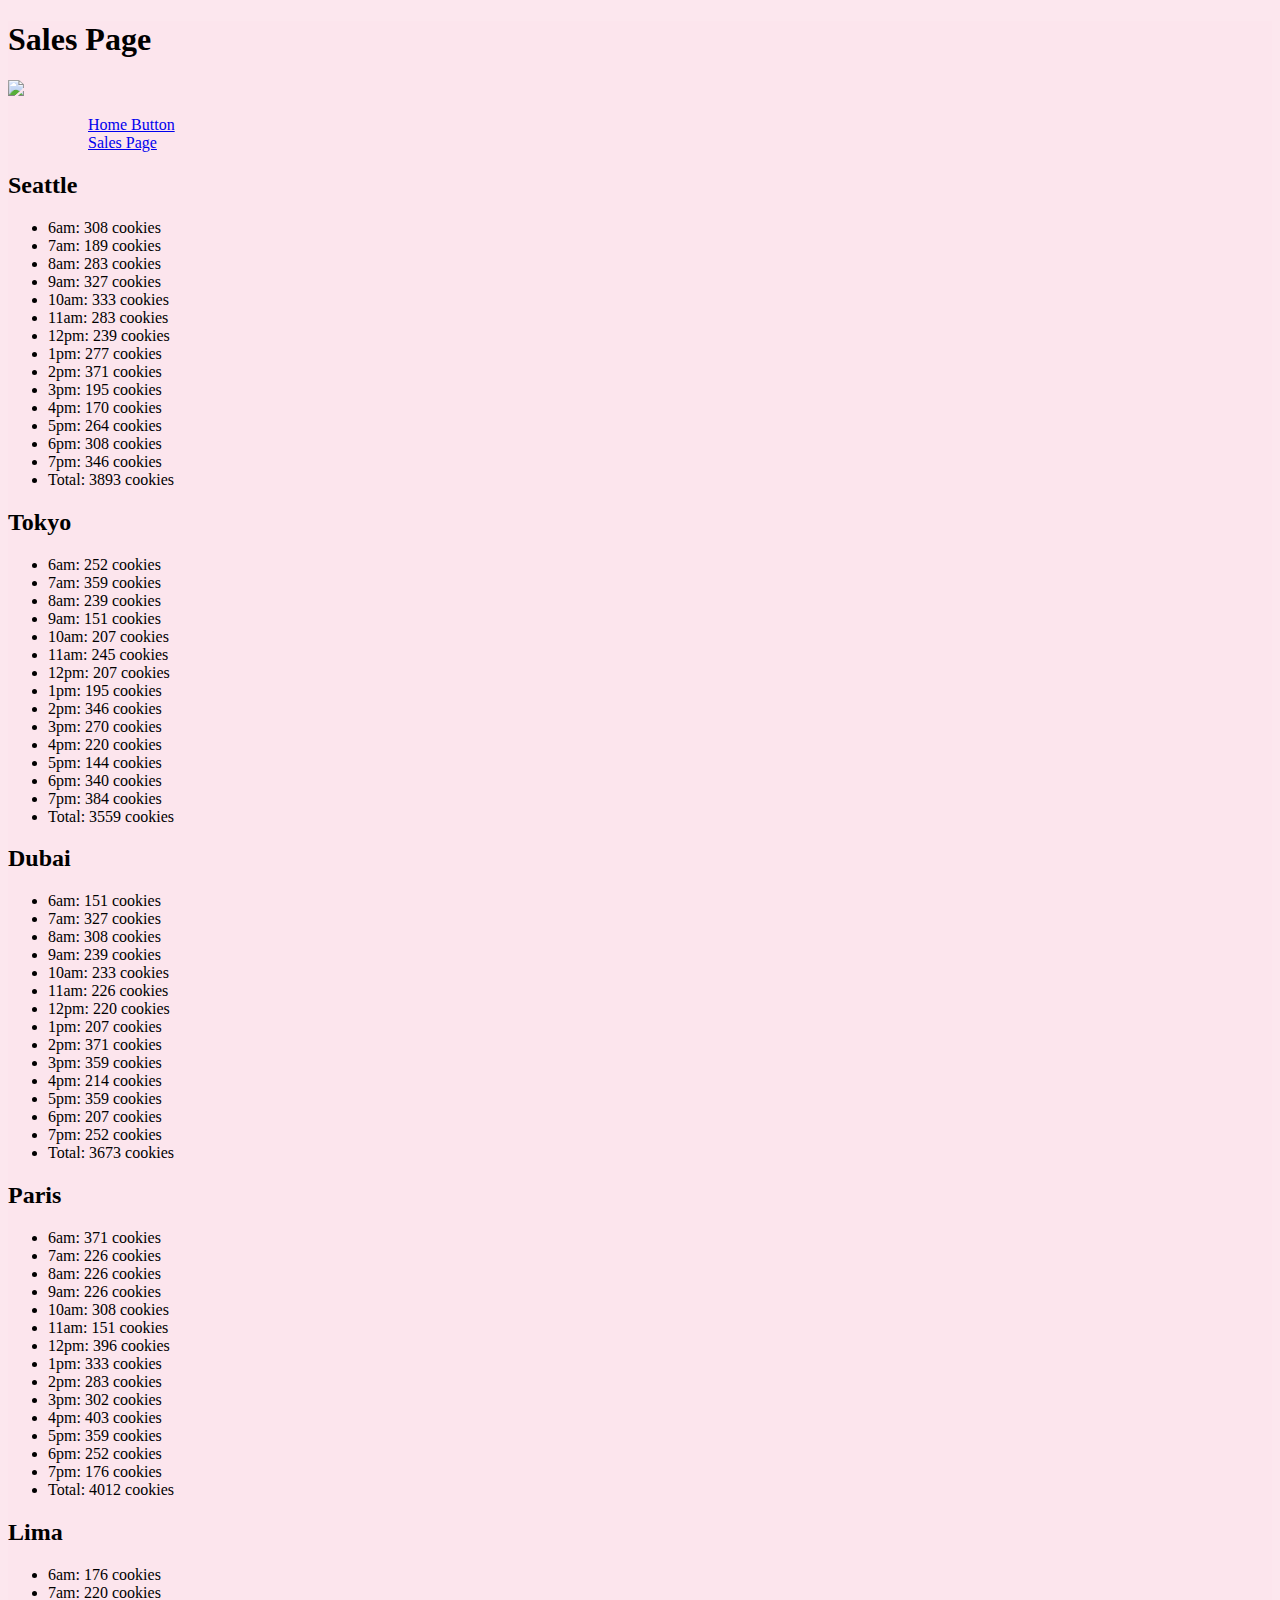
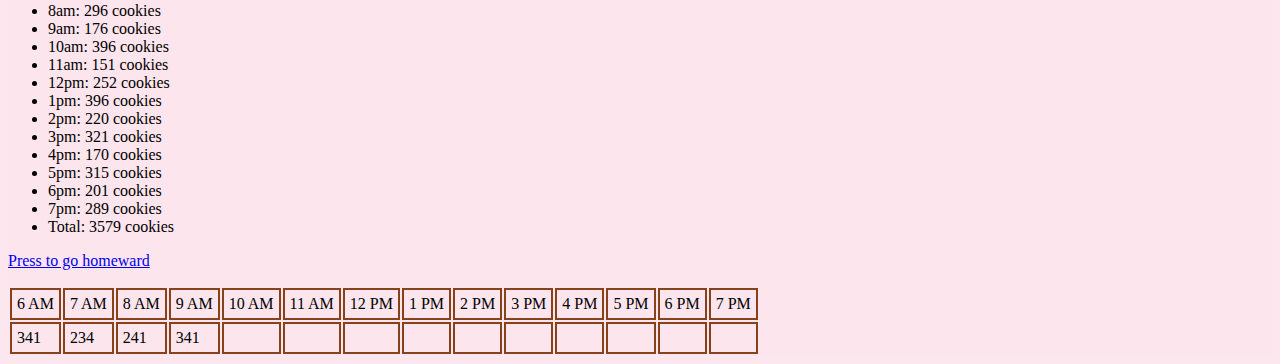
==== sales.html @ c02e2c2d "Tryng to get my table generating" ====
<!DOCTYPE html>
<html>

<head>
    <title>Sales Page </title>
    <link rel="stylesheet" href="./style2.css">
</head>

<header>
    <h1> Sales Page </h1>
    <img src="https://codefellows.github.io/code-201-guide/curriculum/class-06/lab/assets/salmon.png">
</header>

<body>
    <nav>
        <ul>
            <ul><a href="index.html"> Home Button </a></ul>
            <ul><a href="sales.html"> Sales Page </a></ul>
        </ul>
    </nav>

    <p>
    <h2>Seattle</h2>
    <ul id="seattle"></ul>
    <h2>Tokyo</h2>
    <ul id="tokyo"></ul>
    <h2>Dubai</h2>
    <ul id="dubai"></ul>
    <h2>Paris</h2>
    <ul id="paris"></ul>
    <h2>Lima</h2>
    <ul id="lima"></ul>

    <a href="index.html"> Press to go homeward</a>
    </p>

    <table id="myTable">
        <tr>
            <td> 6 AM </td>
            <td> 7 AM </td>
            <td> 8 AM </td>
            <td> 9 AM </td>
            <td> 10 AM </td>
            <td> 11 AM </td>
            <td> 12 PM </td>
            <td> 1 PM </td>
            <td> 2 PM </td>
            <td> 3 PM </td>
            <td> 4 PM </td>
            <td> 5 PM </td>
            <td> 6 PM </td>
            <td> 7 PM </td>
        </tr>
    </table>



    <!-- <div>
       <button>Get</button>
        <div id="my table"></div>
    </div> -->

   <script> </script>
    <script src=./java1.js></script>
</body>

</html>
---- style2.css ----
* {background-color: rgba(252, 228, 236, 0.904);
font-family: 'WindSong', cursive;
}

/* body {
  text-align: center;
}

div {
  display: inline-block;
}

button {
  display: inline-block;
  padding: 10px 20px;
}

#table {
  display: block;
  margin-top: 20px;
} */

th, td {
  border: 2px solid rgb(133, 66, 27);
  padding: 5px;
}


img {
height: 70px;
}
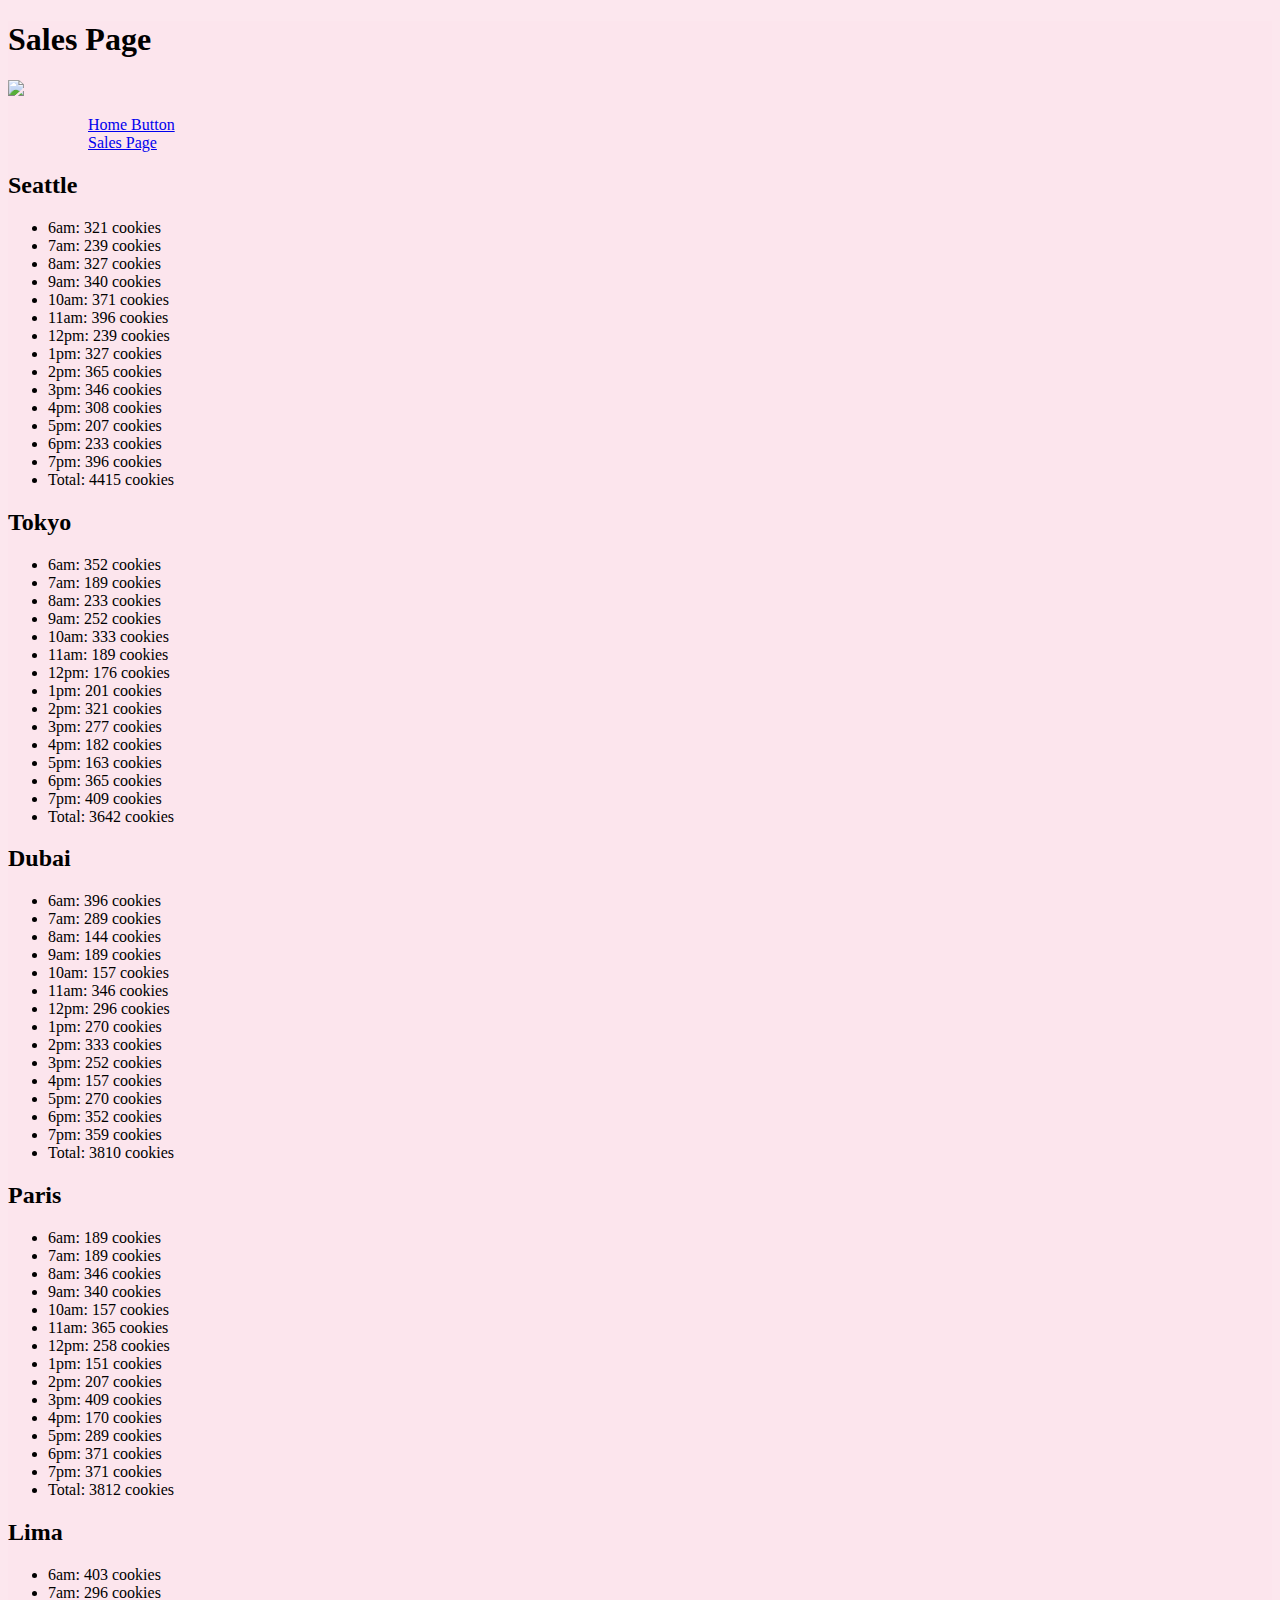
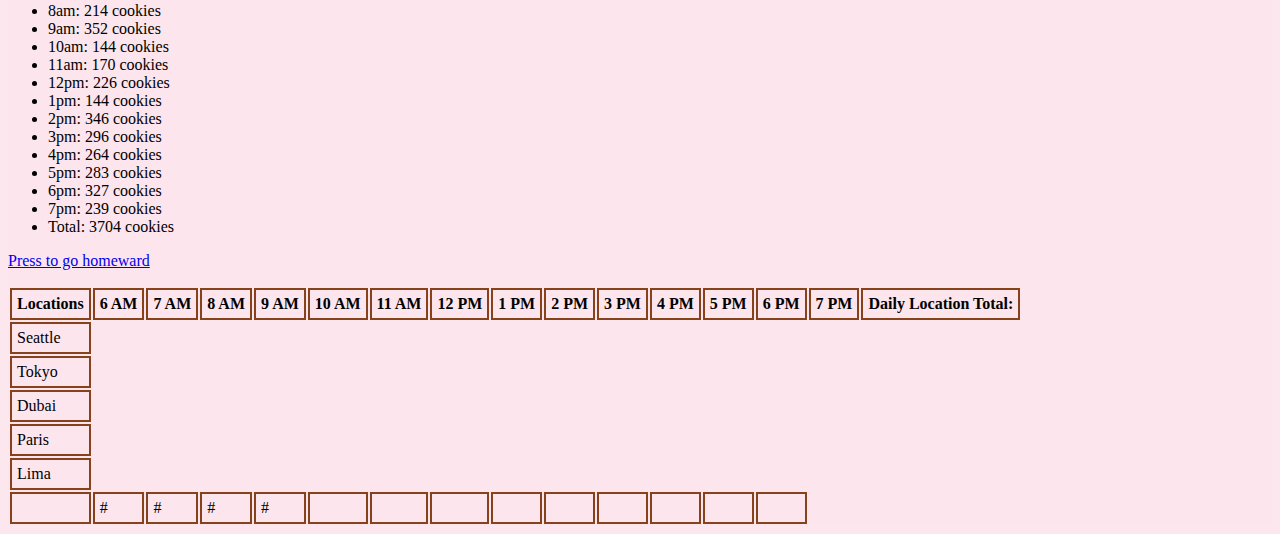
==== commit 7a947c62: "Hard coding my table" ====
--- a/sales.html
+++ b/sales.html
@@ -36,21 +36,42 @@
 
     <table id="myTable">
         <tr>
-            <td> 6 AM </td>
-            <td> 7 AM </td>
-            <td> 8 AM </td>
-            <td> 9 AM </td>
-            <td> 10 AM </td>
-            <td> 11 AM </td>
-            <td> 12 PM </td>
-            <td> 1 PM </td>
-            <td> 2 PM </td>
-            <td> 3 PM </td>
-            <td> 4 PM </td>
-            <td> 5 PM </td>
-            <td> 6 PM </td>
-            <td> 7 PM </td>
+            <th> Locations </th>
+            <th> 6 AM </th>
+            <th> 7 AM </th>
+            <th> 8 AM </th>
+            <th> 9 AM </th>
+            <th> 10 AM </th>
+            <th> 11 AM </th>
+            <th> 12 PM </th>
+            <th> 1 PM </th>
+            <th> 2 PM </th>
+            <th> 3 PM </th>
+            <th> 4 PM </th>
+            <th> 5 PM </th>
+            <th> 6 PM </th>
+            <th> 7 PM </th>
+            <th> Daily Location Total: </th>
         </tr>
+        <tr> 
+            <td>Seattle </td>            
+        </tr>
+        <tr>
+            <td>Tokyo </td>
+        </tr>
+        <tr>
+            <td>Dubai </td>
+        </tr>
+        <tr>
+            <td>Paris </td>
+        </tr>
+        <tr>
+            <td>Lima </td>
+        </tr>
+        
+        
+        
+        
     </table>
 
 
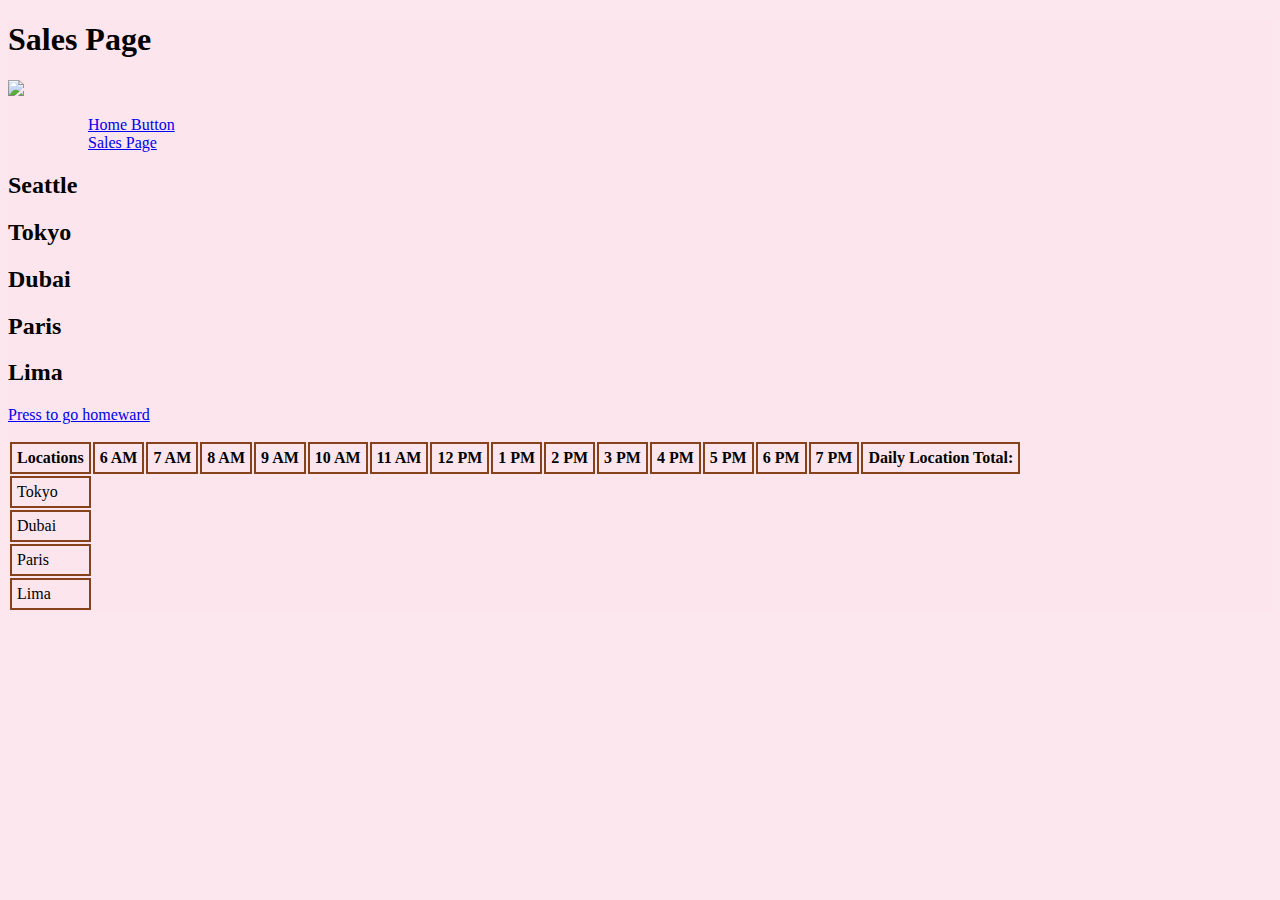
==== commit a318f314: "Have all render codes refactored" ====
--- a/sales.html
+++ b/sales.html
@@ -53,19 +53,19 @@
             <th> 7 PM </th>
             <th> Daily Location Total: </th>
         </tr>
-        <tr> 
+        <tr id="Sea"> 
             <td>Seattle </td>            
         </tr>
-        <tr>
+        <tr id='Tok'>
             <td>Tokyo </td>
         </tr>
-        <tr>
+        <tr id="Dub">
             <td>Dubai </td>
         </tr>
-        <tr>
+        <tr id="Par">
             <td>Paris </td>
         </tr>
-        <tr>
+        <tr id="Lim">
             <td>Lima </td>
         </tr>
         
@@ -74,13 +74,6 @@
         
     </table>
 
-
-
-    <!-- <div>
-       <button>Get</button>
-        <div id="my table"></div>
-    </div> -->
-
    <script> </script>
     <script src=./java1.js></script>
 </body>
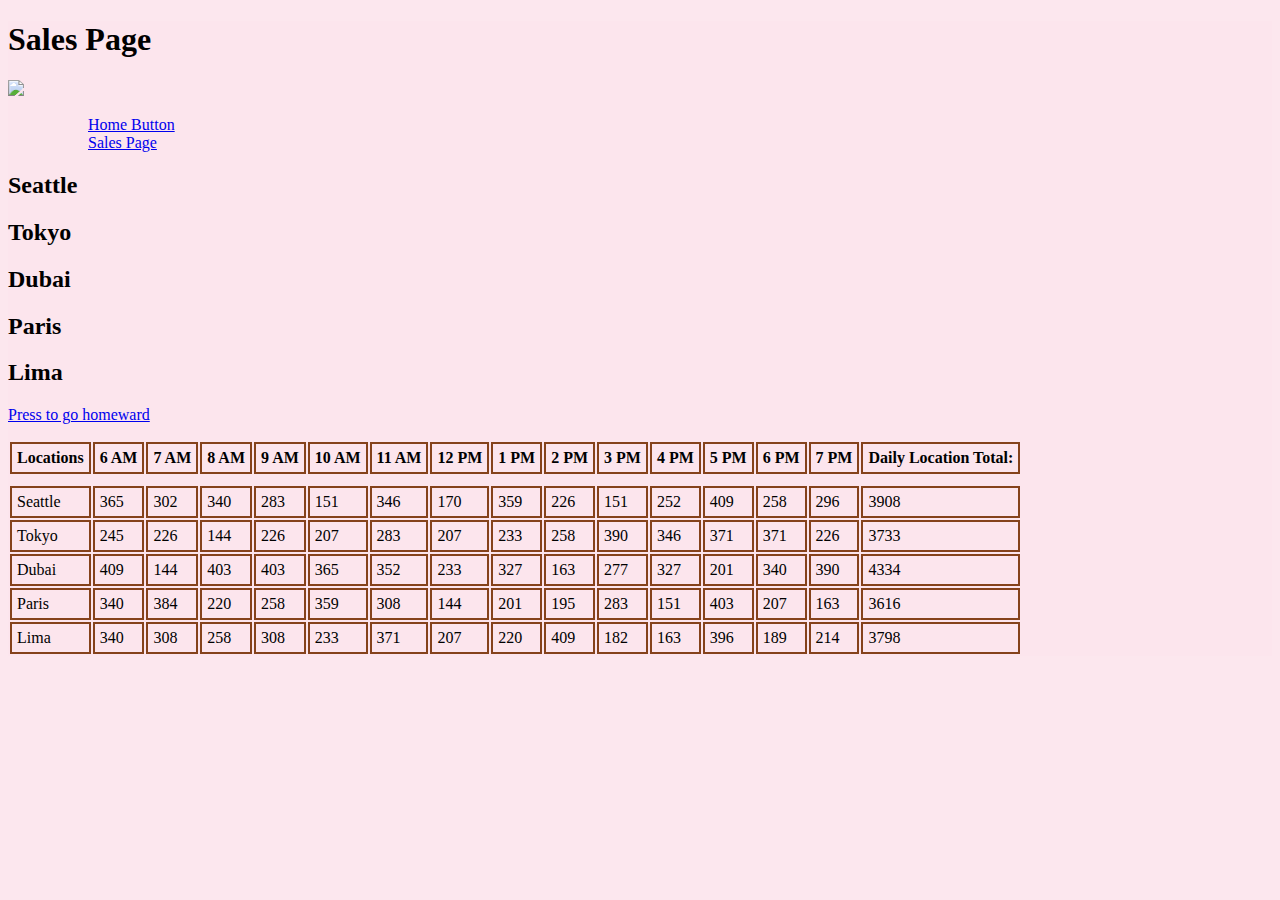
==== commit 22fca624: "Finished Lab 7 table" ====
--- a/sales.html
+++ b/sales.html
@@ -54,19 +54,19 @@
             <th> Daily Location Total: </th>
         </tr>
         <tr id="Sea"> 
-            <td>Seattle </td>            
+                      
         </tr>
         <tr id='Tok'>
-            <td>Tokyo </td>
+           
         </tr>
         <tr id="Dub">
-            <td>Dubai </td>
+          
         </tr>
         <tr id="Par">
-            <td>Paris </td>
+            
         </tr>
         <tr id="Lim">
-            <td>Lima </td>
+            
         </tr>
         
         
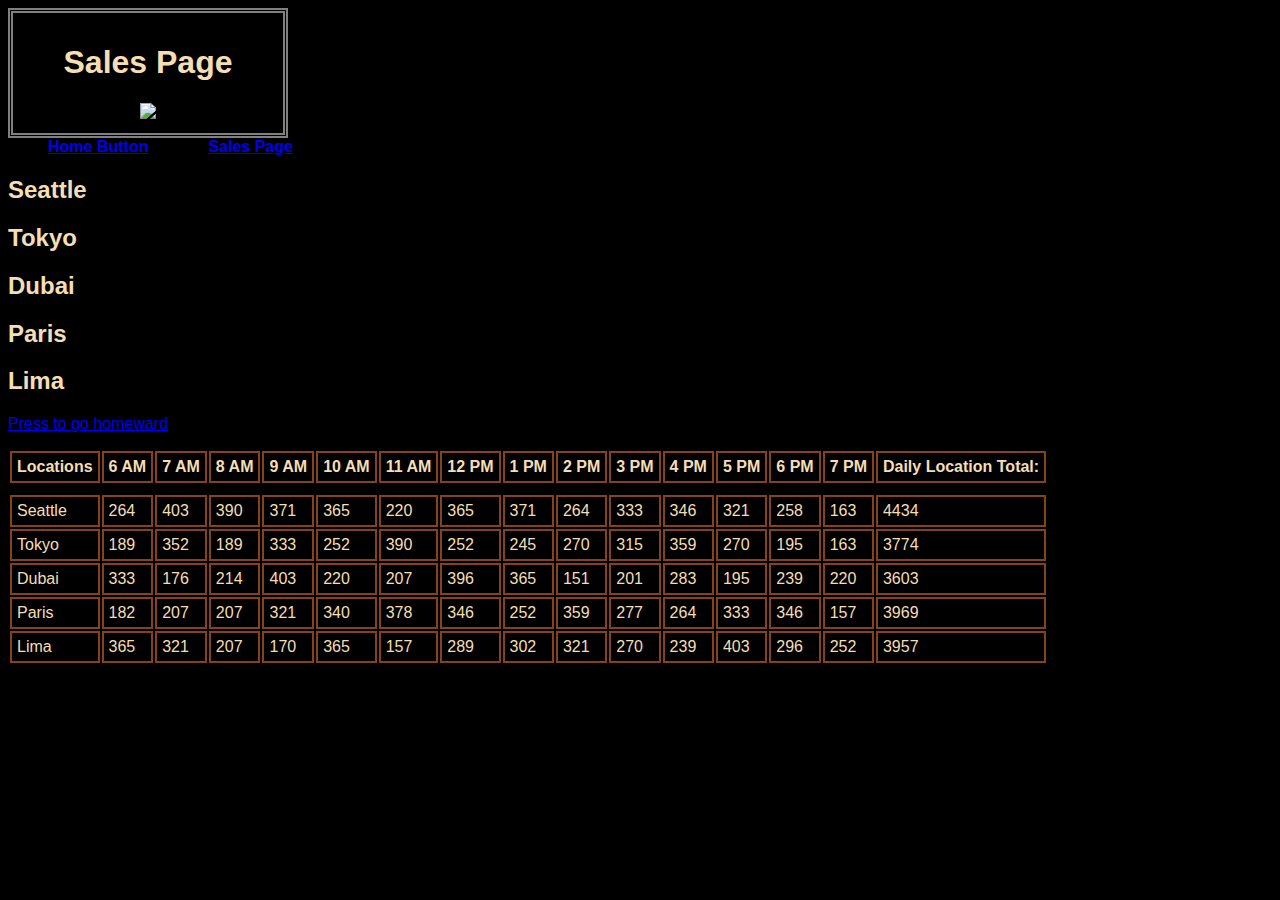
==== commit 6acca66e: "Working on CSS, for JS, and constructors" ====
--- a/sales.html
+++ b/sales.html
@@ -7,17 +7,19 @@
 </head>
 
 <header>
+    <div>
     <h1> Sales Page </h1>
     <img src="https://codefellows.github.io/code-201-guide/curriculum/class-06/lab/assets/salmon.png">
+    </div>
 </header>
 
 <body>
-    <nav>
-        <ul>
-            <ul><a href="index.html"> Home Button </a></ul>
-            <ul><a href="sales.html"> Sales Page </a></ul>
+    <nav><strong>
+        <ul class="nav-list">
+            <ul class="nav-item1" ><a href="index.html"> Home Button </a></ul>
+            <ul class="nav-item1"><a href="sales.html"> Sales Page </a></ul>
         </ul>
-    </nav>
+    </nav></strong>
 
     <p>
     <h2>Seattle</h2>
--- a/style2.css
+++ b/style2.css
@@ -1,24 +1,51 @@
-* {background-color: rgba(252, 228, 236, 0.904);
-font-family: 'WindSong', cursive;
+* {
+font-family: 'Oswald', sans-serif;
+
 }
 
-/* body {
-  text-align: center;
+body {
+/* background-image: url(https://media.istockphoto.com/photos/cookies-factory-picture-id171301497); */
+background-repeat: none;
+background-color: black;
+color: wheat;
+text-decoration: none;
+
+
+}
+
+.nav-list {
+display: inline;
+list-style-type: none;
+margin: 20px;
+border-bottom: 20px;
+overflow: hidden;
+text-align: justify;
+
+}
+
+
+.nav-item1 {
+border: 20px;
+margin-right: 20px;
+float: left;
 }
 
 div {
-  display: inline-block;
+  width: 250px;
+  padding: 10px;
+  border: 5px double gray;
+  margin: 0;
+text-align: center;
 }
 
-button {
-  display: inline-block;
-  padding: 10px 20px;
+#title {
+  width: 320px;
+height: 50px;
+  padding: 10px;
+  border: 5px double gray;
+  margin: 0;
+
 }
-
-#table {
-  display: block;
-  margin-top: 20px;
-} */
 
 th, td {
   border: 2px solid rgb(133, 66, 27);
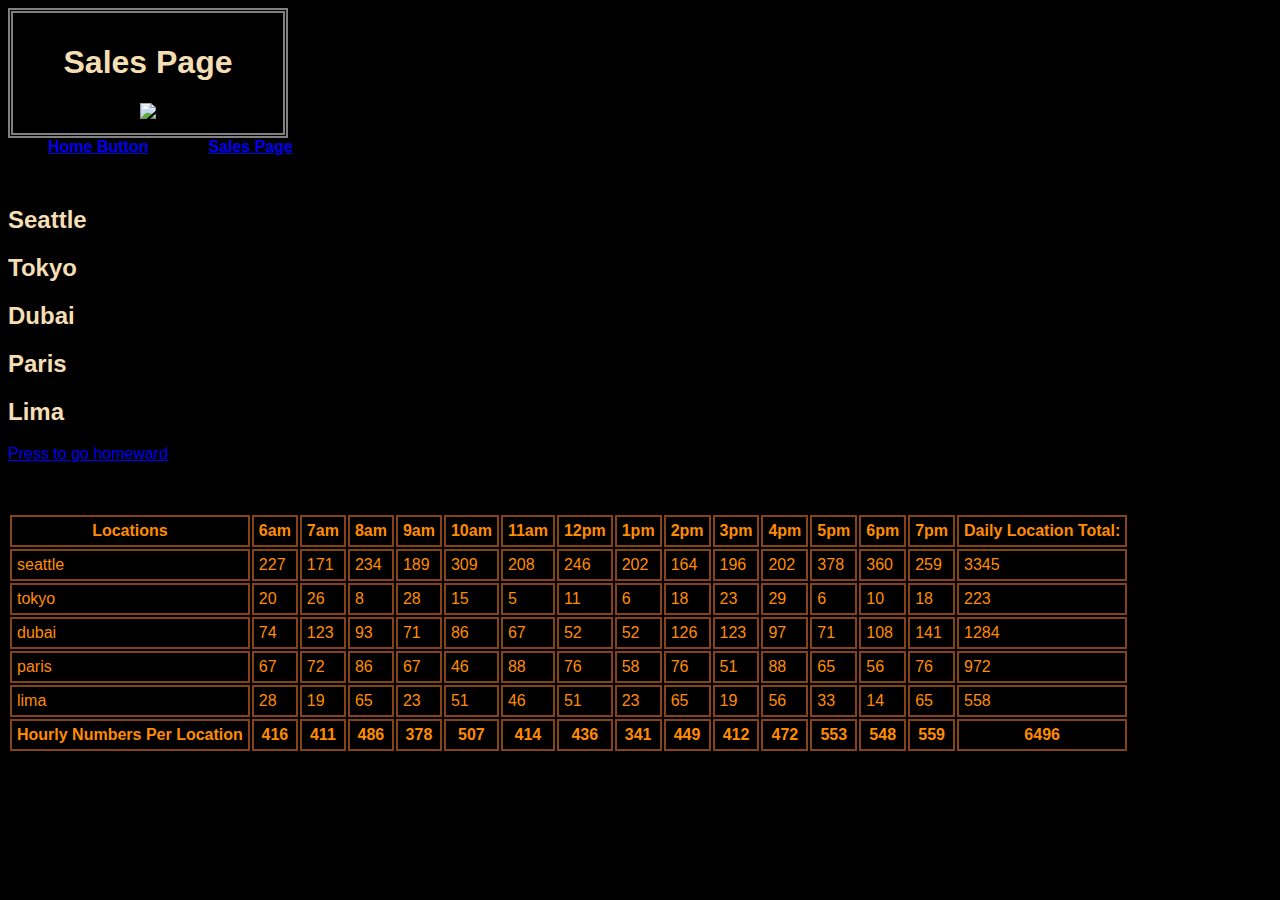
==== commit 9449d303: "Finished Lab B w rendered footer, header, and totals. Constructors are built and functioning." ====
--- a/sales.html
+++ b/sales.html
@@ -37,39 +37,7 @@
     </p>
 
     <table id="myTable">
-        <tr>
-            <th> Locations </th>
-            <th> 6 AM </th>
-            <th> 7 AM </th>
-            <th> 8 AM </th>
-            <th> 9 AM </th>
-            <th> 10 AM </th>
-            <th> 11 AM </th>
-            <th> 12 PM </th>
-            <th> 1 PM </th>
-            <th> 2 PM </th>
-            <th> 3 PM </th>
-            <th> 4 PM </th>
-            <th> 5 PM </th>
-            <th> 6 PM </th>
-            <th> 7 PM </th>
-            <th> Daily Location Total: </th>
-        </tr>
-        <tr id="Sea"> 
-                      
-        </tr>
-        <tr id='Tok'>
-           
-        </tr>
-        <tr id="Dub">
-          
-        </tr>
-        <tr id="Par">
-            
-        </tr>
-        <tr id="Lim">
-            
-        </tr>
+
         
         
         
--- a/style2.css
+++ b/style2.css
@@ -3,14 +3,21 @@
 
 }
 
+#myTable {
+font-family:'Times New Roman', Times, serif;
+color: darkorange;
+}
+
+header {
+text-align: center;
+
+}
+
 body {
-/* background-image: url(https://media.istockphoto.com/photos/cookies-factory-picture-id171301497); */
 background-repeat: none;
 background-color: black;
 color: wheat;
 text-decoration: none;
-
-
 }
 
 .nav-list {
@@ -53,7 +60,17 @@
 }
 
 
-img {
+#asset {
 height: 70px;
 }
 
+#fam {
+height: 400px;
+width: 700px;
+margin: 50px;
+
+}
+
+p {
+margin-top: 50px;
+}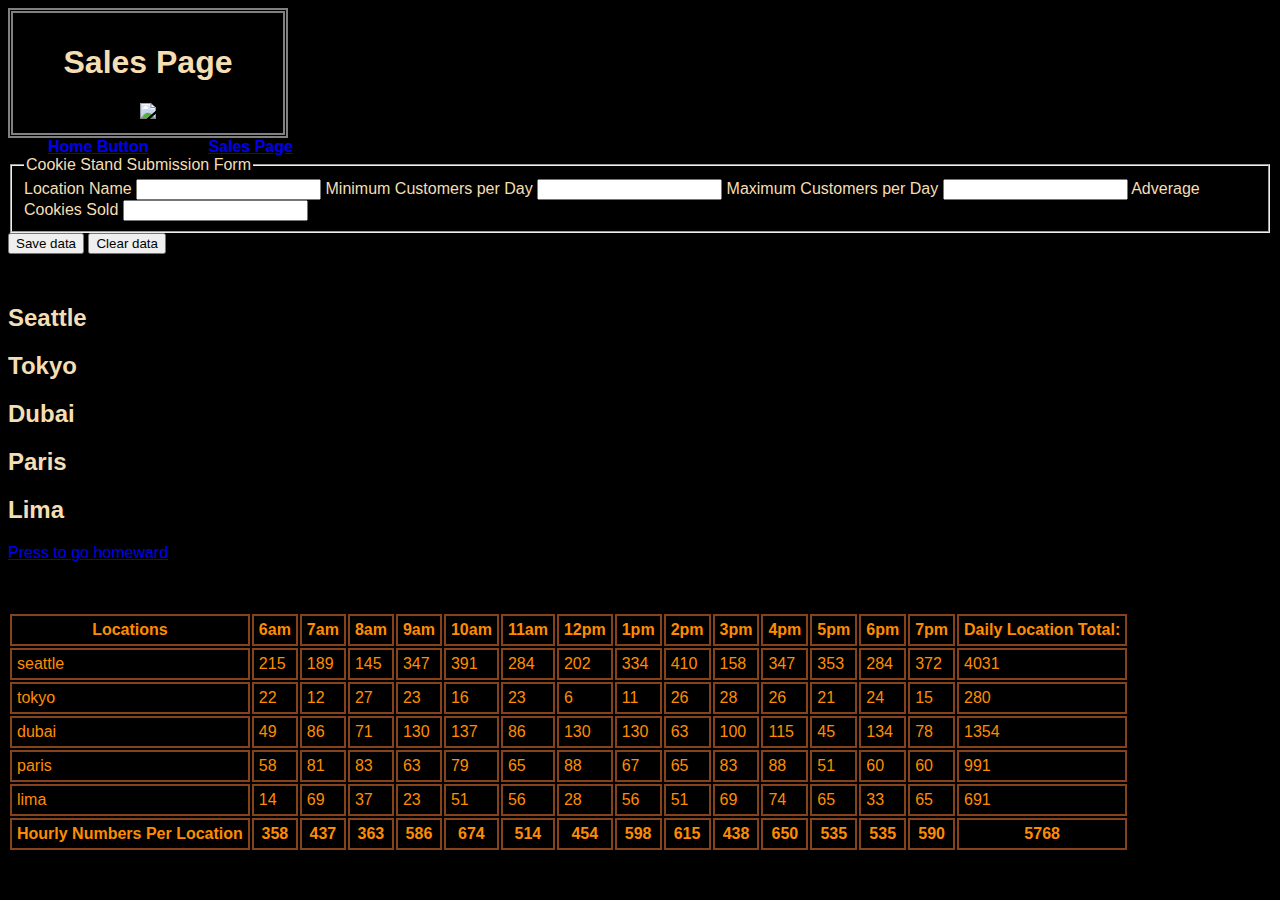
==== commit bc058ea7: "Form is comleted, doesnt add to correct row yet" ====
--- a/sales.html
+++ b/sales.html
@@ -20,6 +20,25 @@
             <ul class="nav-item1"><a href="sales.html"> Sales Page </a></ul>
         </ul>
     </nav></strong>
+
+    <form id="nameForm">
+
+        <fieldset>
+            <legend> Cookie Stand Submission Form </legend>
+            <label> Location Name </label>
+            <input name="locname" type="text" />
+            <label> Minimum Customers per Day </label>
+            <input name="locmin" type="text" />
+            <label> Maximum Customers per Day </label>
+            <input name="locmax" type="text" />
+            <label> Adverage Cookies Sold </label>
+            <input name="locavg" type="text" />
+        </fieldset>
+
+        <button type="submit" onclick="submitLocation()"> Save data </button>
+        <button type="reset"> Clear data </button>
+    </form>
+
 
     <p>
     <h2>Seattle</h2>
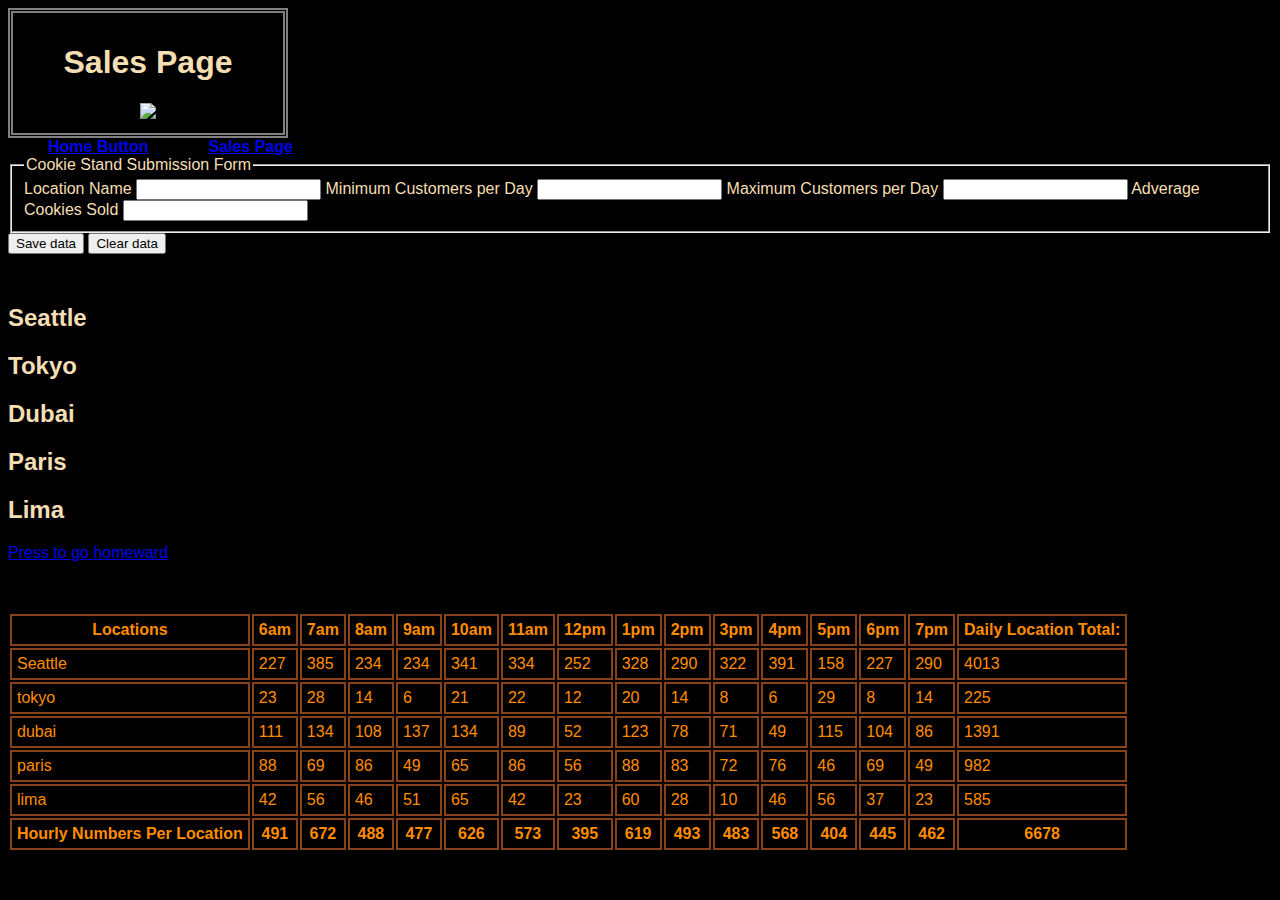
==== commit 4a0b6558: "Footer works" ====
--- a/sales.html
+++ b/sales.html
@@ -8,17 +8,17 @@
 
 <header>
     <div>
-    <h1> Sales Page </h1>
-    <img src="https://codefellows.github.io/code-201-guide/curriculum/class-06/lab/assets/salmon.png">
+        <h1> Sales Page </h1>
+        <img src="https://codefellows.github.io/code-201-guide/curriculum/class-06/lab/assets/salmon.png">
     </div>
 </header>
 
 <body>
     <nav><strong>
-        <ul class="nav-list">
-            <ul class="nav-item1" ><a href="index.html"> Home Button </a></ul>
-            <ul class="nav-item1"><a href="sales.html"> Sales Page </a></ul>
-        </ul>
+            <ul class="nav-list">
+                <ul class="nav-item1"><a href="index.html"> Home Button </a></ul>
+                <ul class="nav-item1"><a href="sales.html"> Sales Page </a></ul>
+            </ul>
     </nav></strong>
 
     <form id="nameForm">
@@ -57,13 +57,13 @@
 
     <table id="myTable">
 
-        
-        
-        
-        
+
+
+
+
     </table>
 
-   <script> </script>
+    <script> </script>
     <script src=./java1.js></script>
 </body>
 
